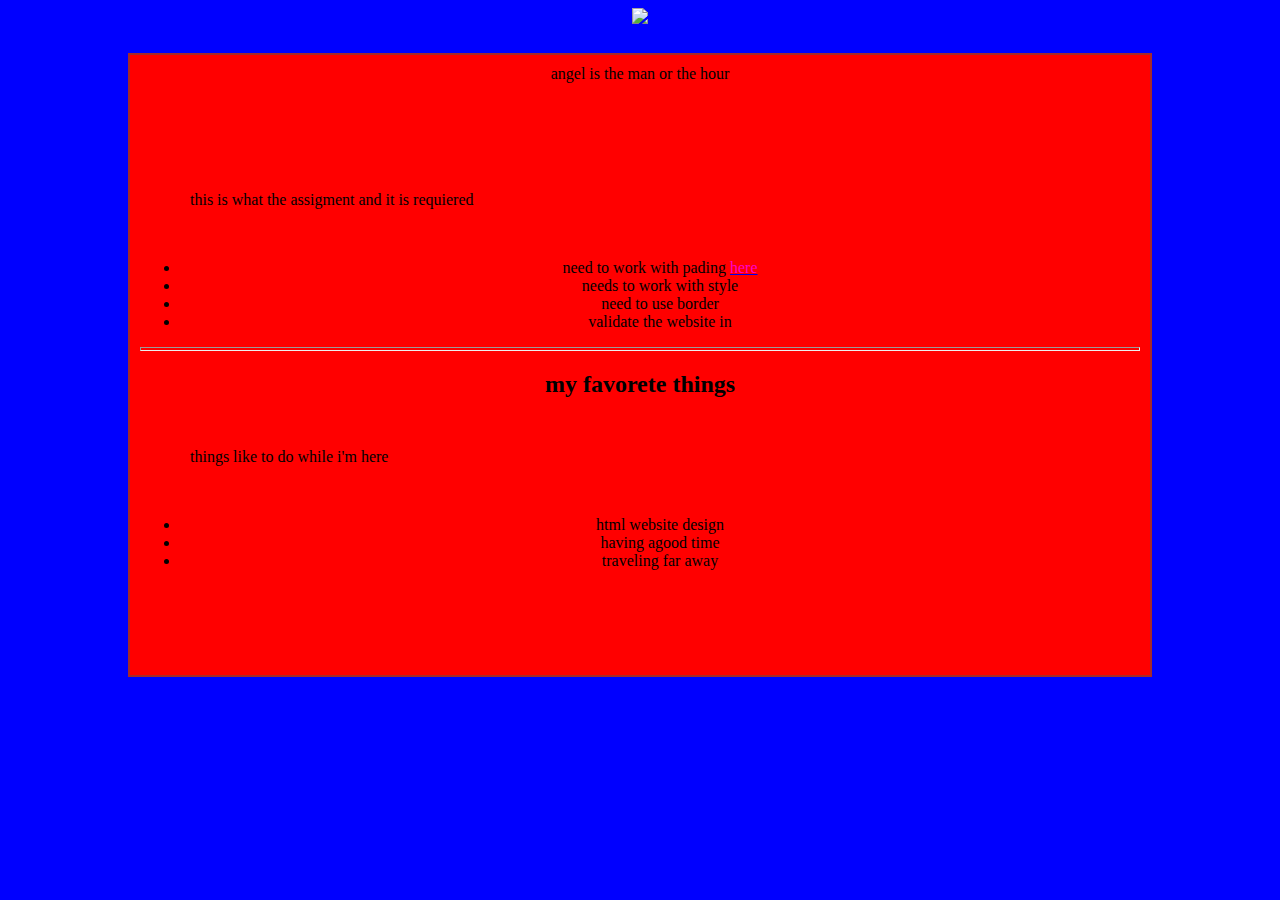
==== assignment3/index.html @ 1856e4f4 "adding new files" ====
<!DOCTYPE html>
<html>
<head>
<title> hello</title>
<link href="style.css" type="text/css" rel="stylesheet">
</head>
<body>
<img src="C:\Users\angel\Downloads\IMG_3799 (1).JPG"/>
<div id="main">
angel is the man or the hour
<h1>assigment number 3</h1>
<p>this is what the assigment and it is requiered</p>
<ul>
	<li>need to work with pading <a href="https://www.dominicancooking.com/609-bistec-encebollado-steak-with-onions.html"><font color="FF00CC">here</font></a></li>
	<li>needs to work with style</li>
	<li>need to use border</li>
	<li>validate the website in</li>
</ul>
<hr>
<h2>my favorete things</h2>
<p>things like to do while i'm here</p>
<ul>
	<li>html website design</li>
	<li>having agood time</li>
	<li>traveling far away</li>
</ul>
</div>
</body>


</html>
---- assignment3/style.css ----
body {
	background: blue;
	text-align: center;
}
body ul {
	list-style-type: none
	text-transform: none;
	margin-right: 
}
img {
	vertical-align: center;
	height: 10;
	width: 10;
}
#main {
	width: 1000px;
	height: 600px;
	background: red;
	margin: 25px auto;
	border: solid 2px brown;
	padding: 10px
}
h1 {
	margin-right: right;
	text-align: center;
	font-family:"times New Roman";
	font: 24pt;
	color: red;
}
hr {
	height: 2px;
	color: blue;


}
p {
	font-family: "calibri"
	font-size: 12pt;
	text-align: left;
	text-indent: 48px
	color: white;
	margin: 50px;
}
h2 {
	font-family: "arial rounded"
	font-size: 17p;

}
a.highlight:hover {
color: black;
}
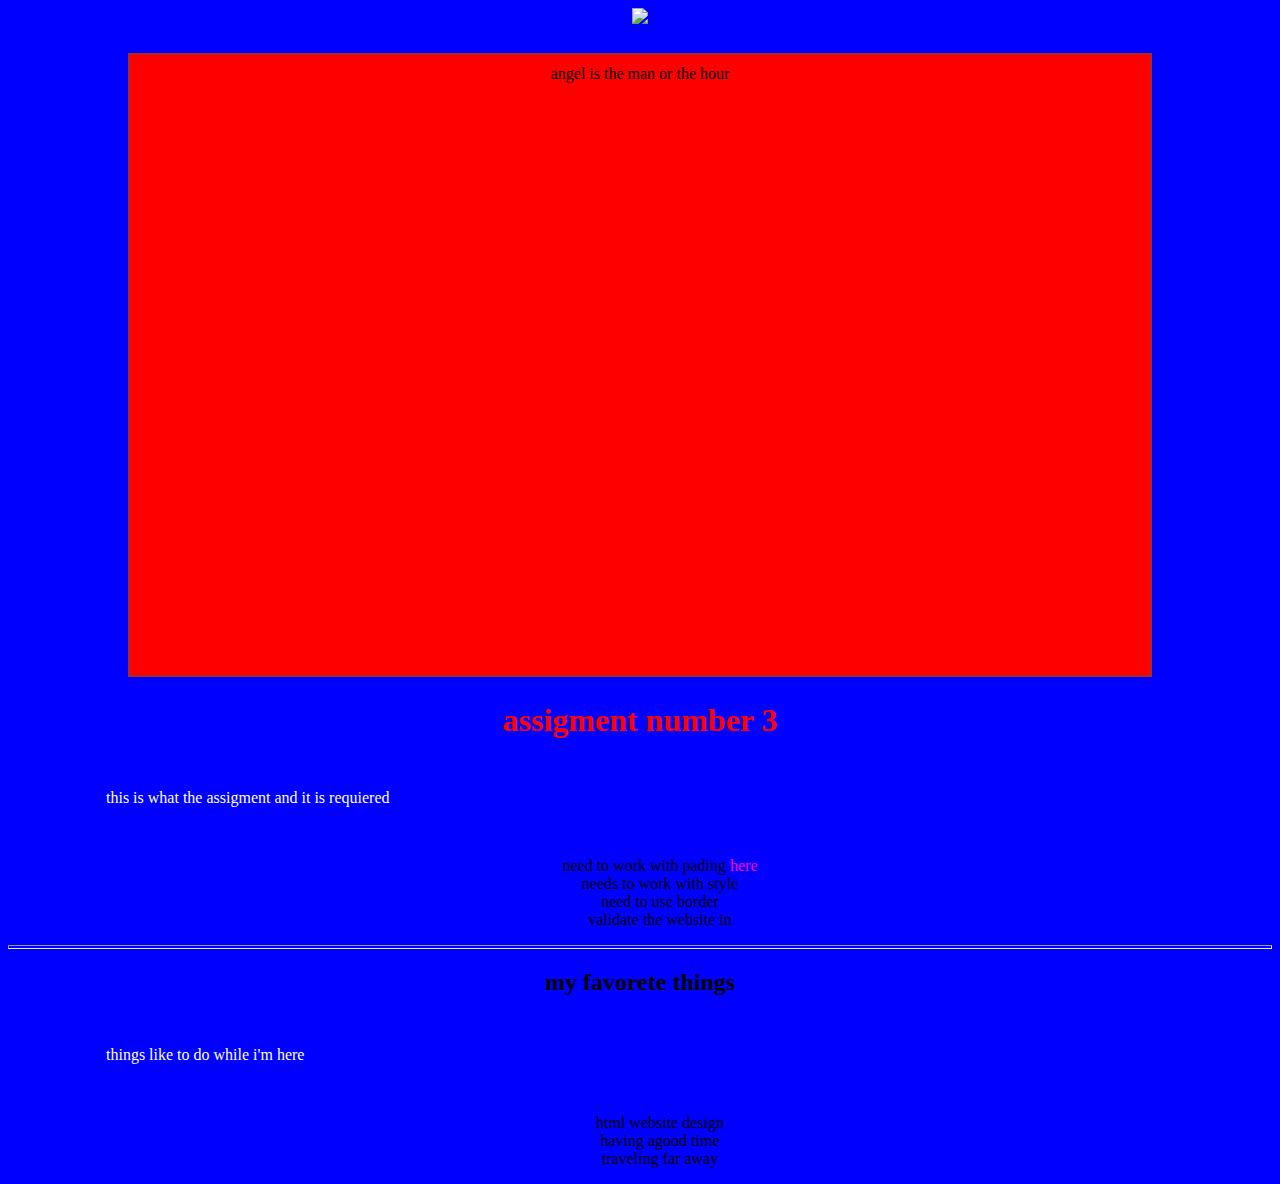
==== commit 2586b54d: "new changes" ====
--- a/assignment3/index.html
+++ b/assignment3/index.html
@@ -8,6 +8,7 @@
 <img src="C:\Users\angel\Downloads\IMG_3799 (1).JPG"/>
 <div id="main">
 angel is the man or the hour
+</div>
 <h1>assigment number 3</h1>
 <p>this is what the assigment and it is requiered</p>
 <ul>
--- a/assignment3/style.css
+++ b/assignment3/style.css
@@ -3,9 +3,9 @@
 	text-align: center;
 }
 body ul {
-	list-style-type: none
+	list-style-type: none;
 	text-transform: none;
-	margin-right: 
+	margin-right: right; 
 }
 img {
 	vertical-align: center;
@@ -18,7 +18,7 @@
 	background: red;
 	margin: 25px auto;
 	border: solid 2px brown;
-	padding: 10px
+	padding: 10px;
 }
 h1 {
 	margin-right: right;
@@ -37,7 +37,7 @@
 	font-family: "calibri"
 	font-size: 12pt;
 	text-align: left;
-	text-indent: 48px
+	text-indent: 48px;
 	color: white;
 	margin: 50px;
 }
